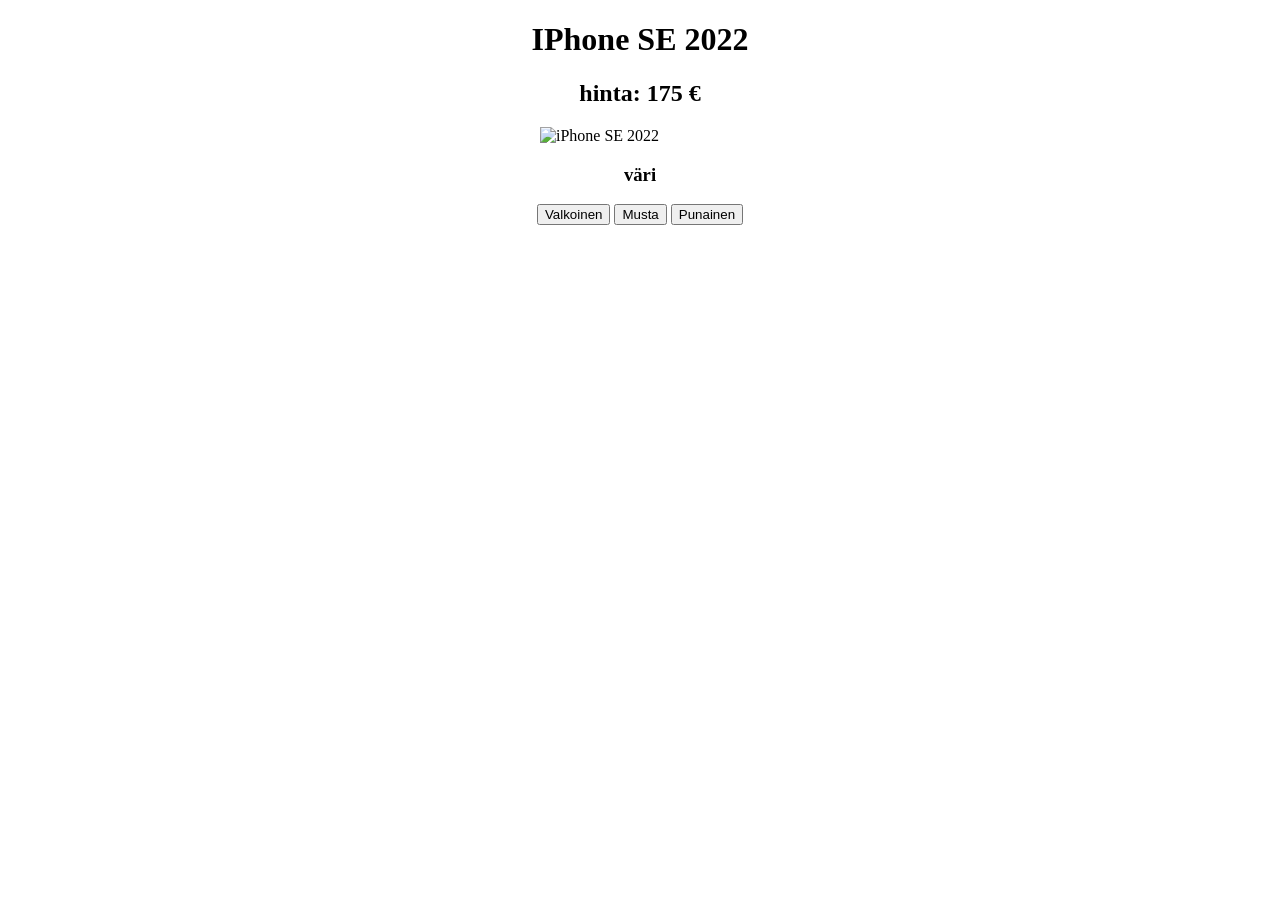
==== index.html @ 21a8ccb0 "Rename swappie.html to index.html" ====
<!DOCTYPE html>
<html lang="en">
<head>
    <meta charset="UTF-8">
    <meta name="viewport" content="width=device-width, initial-scale=1.0">
    <title>Swappie kopio sivusto </title>
</head>
<body>
    <h1 style="text-align: center;">IPhone SE 2022 </h1>
    <h2 style="text-align: center;">
        hinta: <span id="hinta">175</span> €
    </h2>
    <img style="display: block; margin: auto; width: 200px;"
    id="iphone"
    src="https://assets.swappie.com/cdn-cgi/image/width=100,height=100,dpr=2,fit=contain,format=auto/swappie-iphone-se-2022-starlight.png?v=1bc6b737"
    alt="iPhone SE 2022">
    <h3 style="text-align: center;">väri</h3>
 <div style="text-align: center;">  
    <button onclick="vaihdaVari('valkoinen')">Valkoinen</button>
    <button onclick="vaihdaVari('musta')">Musta</button>
    <button onclick="vaihdaVari('punainen')">Punainen</button>
 </div>
    <script>
        function vaihdaVari(vari) {
            const iphone = document.getElementById("iphone");
            const hinta = document.getElementById("hinta");
            if (vari === "valkoinen") {
                iphone.src = "https://assets.swappie.com/cdn-cgi/image/width=100,height=100,dpr=2,fit=contain,format=auto/swappie-iphone-se-2022-starlight.png?v=1bc6b737";
                hinta.textContent = 175;
            }
            else if (vari === "musta") {
                iphone.src = "https://assets.swappie.com/cdn-cgi/image/width=100,height=100,dpr=2,fit=contain,format=auto/swappie-iphone-se-2022-midnight.png?v=1bc6b737";
                hinta.textContent = 185;
            }
            else if (vari === "punainen") {
                iphone.src = "https://assets.swappie.com/cdn-cgi/image/width=100,height=100,dpr=2,fit=contain,format=auto/swappie-iphone-se-2022-red.png?v=1bc6b737";
                hinta.textContent = 185;
            }
        }
     </script>
</body>
</html>
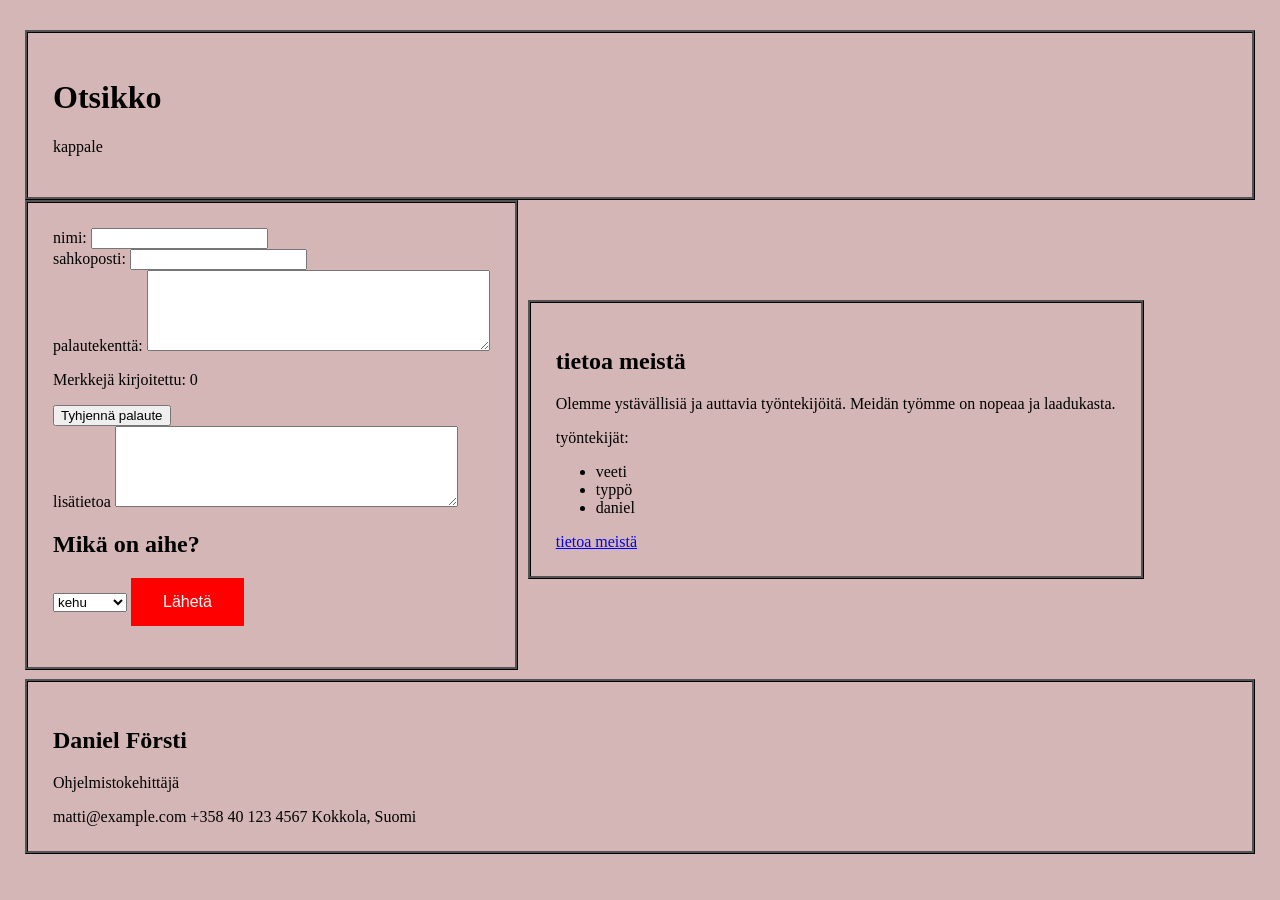
==== commit 14caaacd: "Rename aw1.html to index.html" ====
--- a/index.html
+++ b/index.html
@@ -1,42 +1,105 @@
+<!-- html tekee nettisivuni sillä lisään tekstit linkit ja kaiken muun erittäin helposti-->
 <!DOCTYPE html>
-<html lang="en">
+<html lang="fi">
 <head>
     <meta charset="UTF-8">
     <meta name="viewport" content="width=device-width, initial-scale=1.0">
-    <title>Swappie kopio sivusto </title>
+    <title>Nettisivu</title>
+
+    <link rel="stylesheet" href="vari.css">
+    <script src="javsku.js" defer></script>
 </head>
+
 <body>
-    <h1 style="text-align: center;">IPhone SE 2022 </h1>
-    <h2 style="text-align: center;">
-        hinta: <span id="hinta">175</span> €
-    </h2>
-    <img style="display: block; margin: auto; width: 200px;"
-    id="iphone"
-    src="https://assets.swappie.com/cdn-cgi/image/width=100,height=100,dpr=2,fit=contain,format=auto/swappie-iphone-se-2022-starlight.png?v=1bc6b737"
-    alt="iPhone SE 2022">
-    <h3 style="text-align: center;">väri</h3>
- <div style="text-align: center;">  
-    <button onclick="vaihdaVari('valkoinen')">Valkoinen</button>
-    <button onclick="vaihdaVari('musta')">Musta</button>
-    <button onclick="vaihdaVari('punainen')">Punainen</button>
- </div>
-    <script>
-        function vaihdaVari(vari) {
-            const iphone = document.getElementById("iphone");
-            const hinta = document.getElementById("hinta");
-            if (vari === "valkoinen") {
-                iphone.src = "https://assets.swappie.com/cdn-cgi/image/width=100,height=100,dpr=2,fit=contain,format=auto/swappie-iphone-se-2022-starlight.png?v=1bc6b737";
-                hinta.textContent = 175;
-            }
-            else if (vari === "musta") {
-                iphone.src = "https://assets.swappie.com/cdn-cgi/image/width=100,height=100,dpr=2,fit=contain,format=auto/swappie-iphone-se-2022-midnight.png?v=1bc6b737";
-                hinta.textContent = 185;
-            }
-            else if (vari === "punainen") {
-                iphone.src = "https://assets.swappie.com/cdn-cgi/image/width=100,height=100,dpr=2,fit=contain,format=auto/swappie-iphone-se-2022-red.png?v=1bc6b737";
-                hinta.textContent = 185;
-            }
-        }
-     </script>
+
+    <header>
+        <div class="otsikko">
+            <h1>Otsikko</h1>
+            <p>kappale</p>
+            <p></p>
+        </div>
+    </header>
+
+    <main>
+
+        <div class="palaute">
+
+            <form method="POST" action="kasittely.php">
+
+                <label for="nimi">nimi:</label>
+                <input type="text" id="nimi" name="nimi" required>
+
+                <br>
+
+                <label for="sahkoposti">sahkoposti:</label>
+                <input type="email" id="sahkoposti" name="sahkoposti">
+
+                <br>
+
+                <label for="palaute">palautekenttä:</label>
+                <textarea id="palaute" name="palaute" rows="5" cols="40"></textarea>
+
+                <p>Merkkejä kirjoitettu: <span id="merkit">0</span></p>
+
+                <button type="button" id="tyhjenna">Tyhjennä palaute</button>
+
+                <br>
+
+                <label for="lisatieto">lisätietoa</label>
+                <textarea id="lisatieto" name="lisatietoboxi" rows="5" cols="40"></textarea>
+
+                <br>
+
+                <h2>Mikä on aihe?</h2>
+
+                <select name="aihe" id="aihe">
+                    <option value="kehu">kehu</option>
+                    <option value="idea">idea</option>
+                    <option value="ongelma">ongelma</option>
+                </select>
+
+                <button type="submit" id="laheta" class="nappi">Lähetä</button>
+
+            </form>
+
+            <p id="onnistumisviesti"></p>
+
+        </div>
+
+        <div class="tiedot">
+
+            <h2>tietoa meistä</h2>
+
+            <p>Olemme ystävällisiä ja auttavia työntekijöitä. Meidän työmme on nopeaa ja laadukasta.</p>
+
+            <p>työntekijät:</p>
+
+            <ul>
+                <li>veeti</li>
+                <li>typpö</li>
+                <li>daniel</li>
+            </ul>
+
+            <nav>
+                <a href="/about">tietoa meistä</a>
+            </nav>
+
+        </div>
+
+    </main>
+
+    <div class="loppu">
+
+        <footer>
+            <h2>Daniel Försti</h2>
+            <p>Ohjelmistokehittäjä</p>
+
+            <a>matti@example.com</a>
+            <a>+358 40 123 4567</a>
+            <span>Kokkola, Suomi</span>
+        </footer>
+
+    </div>
+
 </body>
 </html>
--- a/vari.css
+++ b/vari.css
@@ -0,0 +1,101 @@
+/*css vaihtaa väriä kaikkiin haluamiisi asioihin esim tässä ne vaihtaa lähes kaiken ja sillä sijoitetaan tekstit myös niinkuin haluaa*/
+
+* {
+    box-sizing: border-box;
+}
+
+body {
+    background-color: rgb(213, 182, 182);
+    padding: 30px 25px;
+    border-radius: 20px;
+    color: rgb(0, 0, 0);
+    margin: 0;
+}
+
+.otsikko {
+    border-style: ridge;
+    border-color: rgb(0, 0, 0);
+    padding: 25px;
+}
+
+.palaute {
+    border-style: ridge;
+    border-color: rgb(0, 0, 0);
+    padding: 25px;
+}
+
+.nappi {
+    background-color: red;
+    border: none;
+    color: white;
+    padding: 15px 32px;
+    text-align: center;
+    text-decoration: none;
+    display: inline-block;
+    font-size: 16px;
+    cursor: pointer;
+}
+
+.tiedot {
+    border-style: ridge;
+    border-color: rgb(0, 0, 0);
+    margin-top: 100px;
+    margin-bottom: 100px;
+    padding: 25px;
+}
+
+.loppu {
+    border-style: ridge;
+    border-color: rgb(0, 0, 0);
+    padding: 25px;
+}
+
+main {
+    display: flex;
+    justify-content: flex-start;
+    align-items: flex-start;
+    gap: 10px;
+}
+
+
+input,
+textarea {
+    max-width: 100%;
+}
+
+@media screen and (max-width: 600px) {
+
+    body {
+        padding: 10px;
+        border-radius: 0;
+    }
+
+    main {
+        display: flex;
+        flex-direction: column;
+        gap: 20px;
+        width: 100%;
+    }
+
+    .otsikko,
+    .palaute,
+    .tiedot,
+    .loppu {
+        width: 100%;
+        max-width: 100%;
+        padding: 15px;
+        margin-top: 10px;
+        margin-bottom: 10px;
+    }
+
+    input,
+    textarea {
+        width: 100%;
+        max-width: 100%;
+    }
+
+    .nappi {
+        padding: 15px 25px;
+        font-size: 16px;
+    }
+}
